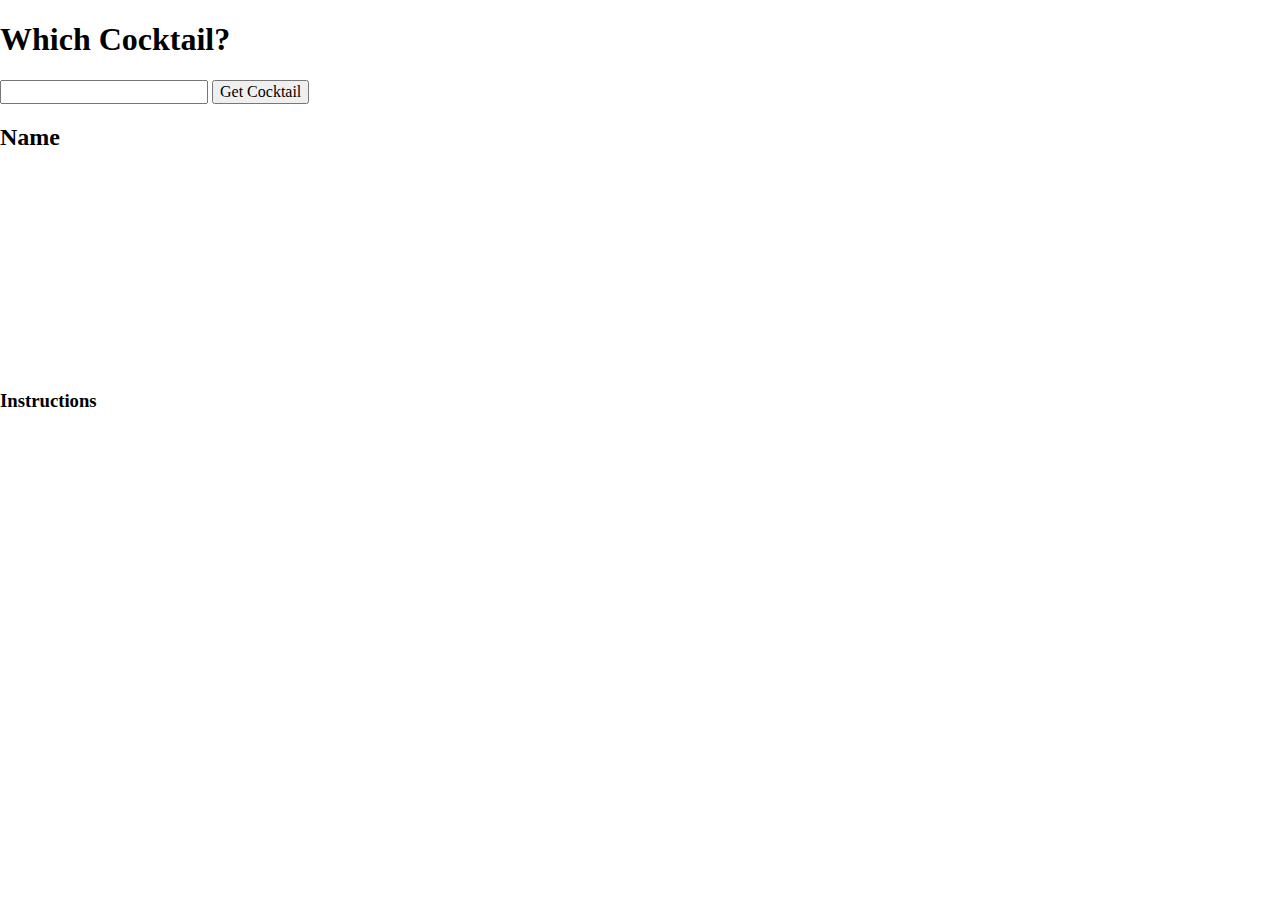
==== bar-time-fun/objects-shots/index.html @ f9ac80ad "Bar API for drinks" ====
<!DOCTYPE html>
<html lang="en">
	<head>
    	<meta charset="utf-8">
    	<meta name="description" content="This is where your description goes">
    	<meta name="keywords" content="one, two, three">

		<title>Title in the tab</title>

		<!-- external CSS link -->
		<link rel="stylesheet" href="css/normalize.css">
		<link rel="stylesheet" href="css/style.css">
	</head>
	<body>

		<h1>Which Cocktail?</h1>
		<input type="text" name="" value="">
		<button type="button" name="button">Get Cocktail</button>

		<h2>Name</h2>
		<img src="" alt="">
		<h3>Instructions</h3>

		<script type="text/javascript" src="js/main.js"></script>
	</body>
</html>
---- bar-time-fun/objects-shots/css/style.css ----
/******************************************
/* CSS
/*******************************************/

/* Box Model Hack */
*{
  box-sizing: border-box;
}

/******************************************
/* LAYOUT
/*******************************************/
img{
  display: block;
  margin: 0 auto;
  height: 200px;
}


/******************************************
/* ADDITIONAL STYLES
/*******************************************/
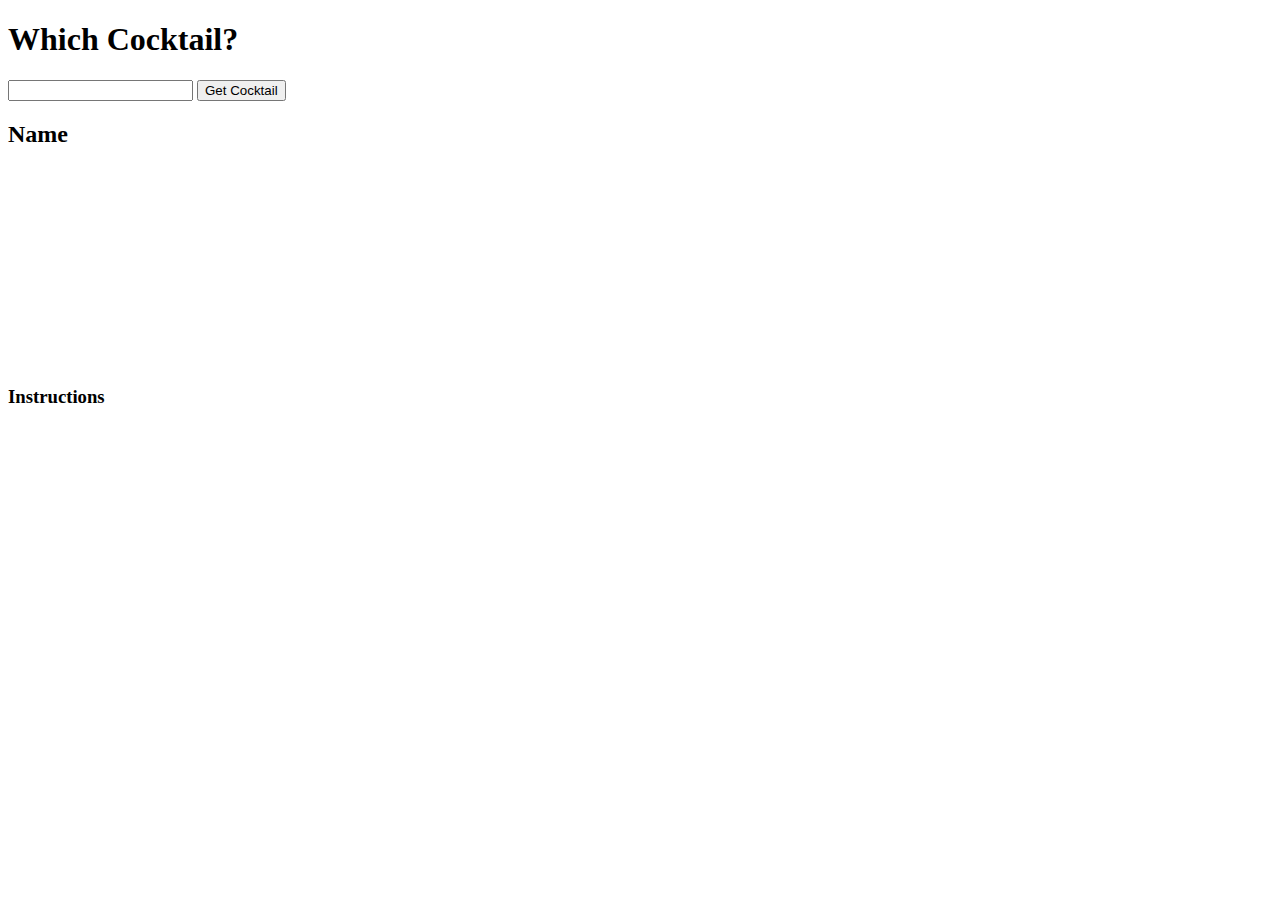
==== commit beef93a3: "Adding bar CSS file" ====
--- a/bar-time-fun/objects-shots/index.html
+++ b/bar-time-fun/objects-shots/index.html
@@ -1,26 +1,30 @@
 <!DOCTYPE html>
 <html lang="en">
-	<head>
-    	<meta charset="utf-8">
-    	<meta name="description" content="This is where your description goes">
-    	<meta name="keywords" content="one, two, three">
 
-		<title>Title in the tab</title>
+<head>
+	<meta charset="utf-8">
+	<meta name="description" content="This is where your description goes">
+	<meta name="keywords" content="one, two, three">
 
-		<!-- external CSS link -->
-		<link rel="stylesheet" href="css/normalize.css">
-		<link rel="stylesheet" href="css/style.css">
-	</head>
-	<body>
+	<title>Title in the tab</title>
 
-		<h1>Which Cocktail?</h1>
-		<input type="text" name="" value="">
-		<button type="button" name="button">Get Cocktail</button>
+	<!-- external CSS link -->
+	<link rel="stylesheet"
+		href=https://github.com/michaelsandiegoviray/api-playground/blob/main/bar-time-fun/objects-shots/js/main.js />
+	<link rel="stylesheet" href="css/style.css">
+</head>
 
-		<h2>Name</h2>
-		<img src="" alt="">
-		<h3>Instructions</h3>
+<body>
 
-		<script type="text/javascript" src="js/main.js"></script>
-	</body>
-</html>
+	<h1>Which Cocktail?</h1>
+	<input type="text" name="" value="">
+	<button type="button" name="button">Get Cocktail</button>
+
+	<h2>Name</h2>
+	<img src="" alt="">
+	<h3>Instructions</h3>
+
+	<script type="text/javascript" src="js/main.js"></script>
+</body>
+
+</html>